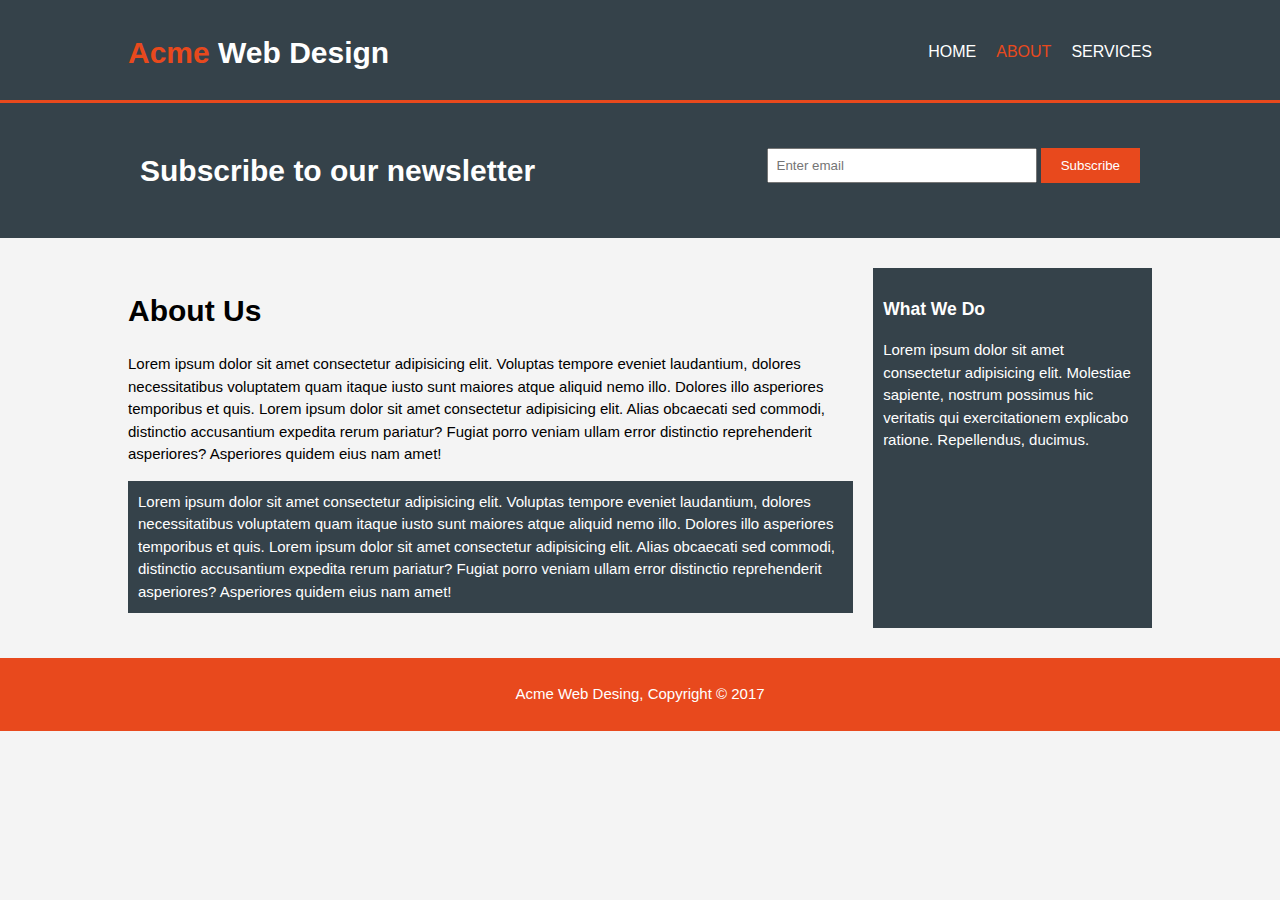
==== about.html @ 5ceb4566 "first commit" ====
<!DOCTYPE html>
<html lang="en">
  <head>
    <meta charset="UTF-8" />
    <meta http-equiv="X-UA-Compatible" content="IE=edge" />
    <meta name="viewport" content="width=device-width, initial-scale=1.0" />
    <meta name="author" content="Joydeep Halder" />
    <meta name="description" content="web desing" />
    <meta
      name="keywords"
      content="web design, joydeep halder, web developement"
    />
    <title>About</title>
    <link rel="stylesheet" href="./css/style.css" />
  </head>
  <body>
    <header>
      <div class="container">
        <div class="flex-box">
          <div id="branding">
            <h1><span class="highlight">Acme</span> Web Design</h1>
          </div>
          <nav>
            <ul>
              <li><a href="index.html">Home</a></li>
              <li class="current"><a href="about.html">About</a></li>
              <li><a href="services.html">Services</a></li>
            </ul>
          </nav>
        </div>
      </div>
    </header>

    <section id="newsletter">
      <div class="container">
        <div class="flex-box">
          <h1>Subscribe to our newsletter</h1>
          <form action="process.php" method="POST">
            <input type="email" placeholder="Enter email" />
            <button type="submit" class="button_1">Subscribe</button>
          </form>
        </div>
      </div>
    </section>

    <section id="main">
      <div class="container">
        <div class="flex-box">
          <article id="main-col">
            <h1>About Us</h1>
            <p>
              Lorem ipsum dolor sit amet consectetur adipisicing elit. Voluptas
              tempore eveniet laudantium, dolores necessitatibus voluptatem quam
              itaque iusto sunt maiores atque aliquid nemo illo. Dolores illo
              asperiores temporibus et quis. Lorem ipsum dolor sit amet
              consectetur adipisicing elit. Alias obcaecati sed commodi,
              distinctio accusantium expedita rerum pariatur? Fugiat porro
              veniam ullam error distinctio reprehenderit asperiores? Asperiores
              quidem eius nam amet!
            </p>

            <p class="dark">
              Lorem ipsum dolor sit amet consectetur adipisicing elit. Voluptas
              tempore eveniet laudantium, dolores necessitatibus voluptatem quam
              itaque iusto sunt maiores atque aliquid nemo illo. Dolores illo
              asperiores temporibus et quis. Lorem ipsum dolor sit amet
              consectetur adipisicing elit. Alias obcaecati sed commodi,
              distinctio accusantium expedita rerum pariatur? Fugiat porro
              veniam ullam error distinctio reprehenderit asperiores? Asperiores
              quidem eius nam amet!
            </p>
          </article>
          <aside id="sidebar" class="dark">
            <h3>What We Do</h3>
            <p>
              Lorem ipsum dolor sit amet consectetur adipisicing elit. Molestiae
              sapiente, nostrum possimus hic veritatis qui exercitationem
              explicabo ratione. Repellendus, ducimus.
            </p>
          </aside>
        </div>
      </div>
    </section>

    <footer>
      <div class="container">
        <p>Acme Web Desing, Copyright &copy; 2017</p>
      </div>
    </footer>
  </body>
</html>
---- css/style.css ----
body {
  font: 15px/1.5 Arial, Helvetica, sans-serif;
  margin: 0;
  padding: 0;
  background-color: #f4f4f4;
}

ul {
  margin: 0;
  padding: 0;
}

.container {
  width: 80%;
  margin: auto;
  overflow: hidden;
}

.button_1 {
  background-color: #e8491d;
  color: #fff;
  border: none;
  padding: 10px 20px;
}

.dark {
  background-color: #35424a;
  color: #fff;
  padding: 10px;
}

header {
  background-color: #35424a;
  color: #fff;
  padding-top: 30px;
  min-height: 70px;
  border-bottom: #e8491d 3px solid;
}

.flex-box {
  display: flex;
  justify-content: space-between;
}

#branding h1 {
  margin: 0;
}

nav {
  margin-top: 10px;
}

header a {
  text-decoration: none;
  color: #fff;
  text-transform: uppercase;
  font-size: 16px;
}

header ul {
  display: flex;
}

header li {
  display: flex;
  padding-left: 20px;
  list-style: none;
}

.highlight,
header .current a {
  color: #e8491d;
}

header a:hover {
  font-weight: bold;
  color: #ccc;
}

#showcase {
  min-height: 400px;
  background: url(../images/showcase.jpg) no-repeat 0 -400px;
  text-align: center;
  color: #fff;
}

#showcase h1 {
  margin-top: 100px;
  font-size: 55px;
  margin-bottom: 10px;
}

#showcase p {
  font-size: 18px;
}

#newsletter {
  background-color: #35424a;
  color: #fff;
  padding: 15px;
}

#newsletter h1 {
  margin-top: 30px;
  margin-bottom: 30px;
}

#newsletter form {
  margin-top: 30px;
  margin-bottom: 30px;
}

#newsletter input {
  padding: 8px;
  width: 250px;
}

#boxes {
  margin-top: 20px;
}

#boxes img {
  width: 100px;
}

#boxes .box {
  text-align: center;
}

footer {
  padding: 10px;
  margin-top: 30px;
  background-color: #e8491d;
  color: #fff;
  text-align: center;
}

#main {
  margin-top: 30px;
}

#main-col {
  margin-right: 20px;
}

#sidebar {
  color: white;
}

#services li {
  background-color: #e6e6e6;
  padding: 20px;
  border: 1px solid #ccc;
  margin-bottom: 10px;
}

#sidebar form input,
textarea {
  display: block;
  padding: 8px;
  margin-bottom: 8px;
  list-style: none;
}

@media (max-width: 768px) {
  .flex-box {
    display: block;
  }

  header,
  #newsletter {
    text-align: center;
  }

  header ul {
    justify-content: center;
    margin-bottom: 20px;
  }

  header li {
    padding: 0 10px;
  }

  #showcase h1 {
    margin-top: 20px;
    font-size: 40px;
  }

  #newsletter input {
    margin-bottom: 10px;
    display: block;
    width: 100%;
  }

  button {
    display: block;
    width: 100%;
  }
  #main-col {
    margin-right: 0;
  }

  #sidebar input,
  textarea {
    display: block;
    width: 90%;
  }

  #sidebar button {
    width: 95%;
  }
}
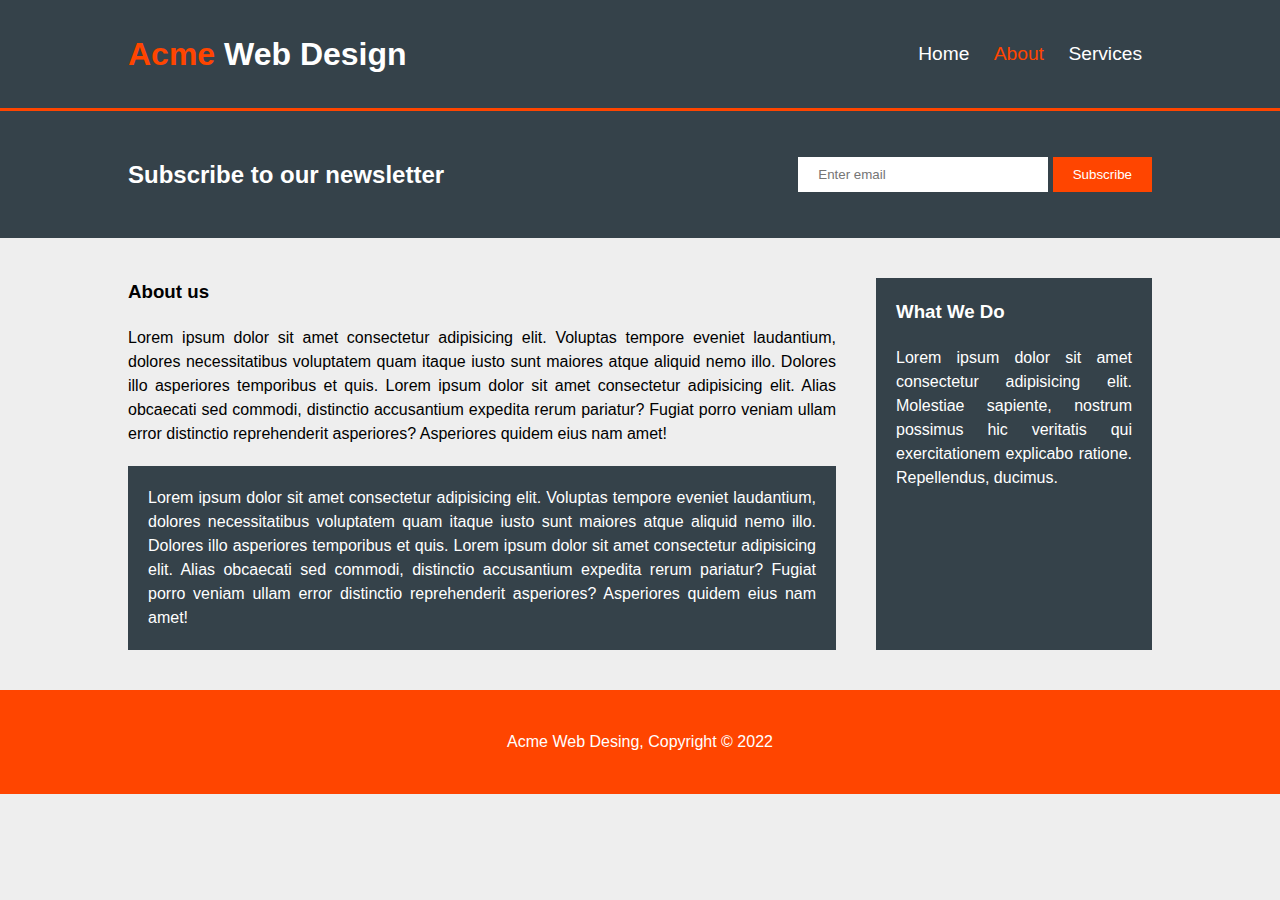
==== commit 5a88f873: "Re code" ====
--- a/about.html
+++ b/about.html
@@ -4,87 +4,73 @@
     <meta charset="UTF-8" />
     <meta http-equiv="X-UA-Compatible" content="IE=edge" />
     <meta name="viewport" content="width=device-width, initial-scale=1.0" />
-    <meta name="author" content="Joydeep Halder" />
-    <meta name="description" content="web desing" />
-    <meta
-      name="keywords"
-      content="web design, joydeep halder, web developement"
-    />
-    <title>About</title>
-    <link rel="stylesheet" href="./css/style.css" />
+    <link rel="stylesheet" href="css/style.css" />
+    <title>Acme</title>
   </head>
   <body>
+    <!-- navigation -->
     <header>
-      <div class="container">
-        <div class="flex-box">
-          <div id="branding">
-            <h1><span class="highlight">Acme</span> Web Design</h1>
-          </div>
-          <nav>
-            <ul>
-              <li><a href="index.html">Home</a></li>
-              <li class="current"><a href="about.html">About</a></li>
-              <li><a href="services.html">Services</a></li>
-            </ul>
-          </nav>
-        </div>
+      <div class="navbar container">
+        <div class="logo"><span>Acme</span> Web Design</div>
+        <nav>
+          <a class="nav-item" href="index.html">Home</a>
+          <a class="nav-item active" href="about.html">About</a>
+          <a class="nav-item" href="services.html">Services</a>
+        </nav>
       </div>
     </header>
 
+    <!-- newsletter section -->
     <section id="newsletter">
       <div class="container">
-        <div class="flex-box">
-          <h1>Subscribe to our newsletter</h1>
-          <form action="process.php" method="POST">
-            <input type="email" placeholder="Enter email" />
-            <button type="submit" class="button_1">Subscribe</button>
-          </form>
+        <h3>Subscribe to our newsletter</h3>
+        <form action="">
+          <input type="email" placeholder="Enter email" />
+          <input type="submit" value="Subscribe" />
+        </form>
+      </div>
+    </section>
+
+    <!-- about us section -->
+    <section id="main-area">
+      <div class="container">
+        <div class="main-content">
+          <h3>About us</h3>
+          <p>
+            Lorem ipsum dolor sit amet consectetur adipisicing elit. Voluptas
+            tempore eveniet laudantium, dolores necessitatibus voluptatem quam
+            itaque iusto sunt maiores atque aliquid nemo illo. Dolores illo
+            asperiores temporibus et quis. Lorem ipsum dolor sit amet
+            consectetur adipisicing elit. Alias obcaecati sed commodi,
+            distinctio accusantium expedita rerum pariatur? Fugiat porro veniam
+            ullam error distinctio reprehenderit asperiores? Asperiores quidem
+            eius nam amet!
+          </p>
+          <p class="dark">
+            Lorem ipsum dolor sit amet consectetur adipisicing elit. Voluptas
+            tempore eveniet laudantium, dolores necessitatibus voluptatem quam
+            itaque iusto sunt maiores atque aliquid nemo illo. Dolores illo
+            asperiores temporibus et quis. Lorem ipsum dolor sit amet
+            consectetur adipisicing elit. Alias obcaecati sed commodi,
+            distinctio accusantium expedita rerum pariatur? Fugiat porro veniam
+            ullam error distinctio reprehenderit asperiores? Asperiores quidem
+            eius nam amet!
+          </p>
+        </div>
+        <div class="sidebar dark">
+          <h3>What We Do</h3>
+          <p>
+            Lorem ipsum dolor sit amet consectetur adipisicing elit. Molestiae
+            sapiente, nostrum possimus hic veritatis qui exercitationem
+            explicabo ratione. Repellendus, ducimus.
+          </p>
         </div>
       </div>
     </section>
-
-    <section id="main">
-      <div class="container">
-        <div class="flex-box">
-          <article id="main-col">
-            <h1>About Us</h1>
-            <p>
-              Lorem ipsum dolor sit amet consectetur adipisicing elit. Voluptas
-              tempore eveniet laudantium, dolores necessitatibus voluptatem quam
-              itaque iusto sunt maiores atque aliquid nemo illo. Dolores illo
-              asperiores temporibus et quis. Lorem ipsum dolor sit amet
-              consectetur adipisicing elit. Alias obcaecati sed commodi,
-              distinctio accusantium expedita rerum pariatur? Fugiat porro
-              veniam ullam error distinctio reprehenderit asperiores? Asperiores
-              quidem eius nam amet!
-            </p>
-
-            <p class="dark">
-              Lorem ipsum dolor sit amet consectetur adipisicing elit. Voluptas
-              tempore eveniet laudantium, dolores necessitatibus voluptatem quam
-              itaque iusto sunt maiores atque aliquid nemo illo. Dolores illo
-              asperiores temporibus et quis. Lorem ipsum dolor sit amet
-              consectetur adipisicing elit. Alias obcaecati sed commodi,
-              distinctio accusantium expedita rerum pariatur? Fugiat porro
-              veniam ullam error distinctio reprehenderit asperiores? Asperiores
-              quidem eius nam amet!
-            </p>
-          </article>
-          <aside id="sidebar" class="dark">
-            <h3>What We Do</h3>
-            <p>
-              Lorem ipsum dolor sit amet consectetur adipisicing elit. Molestiae
-              sapiente, nostrum possimus hic veritatis qui exercitationem
-              explicabo ratione. Repellendus, ducimus.
-            </p>
-          </aside>
-        </div>
-      </div>
-    </section>
-
+    <!-- Footer -->
     <footer>
       <div class="container">
-        <p>Acme Web Desing, Copyright &copy; 2017</p>
+        <p>Acme Web Desing, Copyright © 2022</p>
       </div>
     </footer>
   </body>
--- a/css/style.css
+++ b/css/style.css
@@ -1,212 +1,261 @@
+* {
+  box-sizing: border-box;
+  margin: 0;
+}
+
 body {
-  font: 15px/1.5 Arial, Helvetica, sans-serif;
-  margin: 0;
-  padding: 0;
-  background-color: #f4f4f4;
-}
-
-ul {
-  margin: 0;
-  padding: 0;
+  font-family: Arial, Helvetica, sans-serif;
+  background-color: #eee;
+  line-height: 1.5;
+}
+
+a {
+  text-decoration: none;
 }
 
 .container {
-  width: 80%;
-  margin: auto;
-  overflow: hidden;
-}
-
-.button_1 {
-  background-color: #e8491d;
+  padding: 0 10%;
+}
+
+.dark {
+  color: white;
+  background-color: #35424a;
+  padding: 20px;
+}
+
+/* Navigation */
+header {
+  padding: 20px 0;
+  background-color: #35424a;
+  border-bottom: 3px solid orangered;
+}
+
+.navbar {
+  display: flex;
+  justify-content: space-between;
+  align-items: center;
+}
+
+.logo {
+  font-size: 2rem;
+  font-weight: bold;
   color: #fff;
-  border: none;
-  padding: 10px 20px;
-}
-
-.dark {
-  background-color: #35424a;
+  margin: 10px 0;
+}
+
+.logo span {
+  color: orangered;
+}
+
+.nav-item {
+  display: inline-block;
   color: #fff;
-  padding: 10px;
-}
-
-header {
-  background-color: #35424a;
-  color: #fff;
-  padding-top: 30px;
-  min-height: 70px;
-  border-bottom: #e8491d 3px solid;
-}
-
-.flex-box {
-  display: flex;
-  justify-content: space-between;
-}
-
-#branding h1 {
-  margin: 0;
-}
-
-nav {
-  margin-top: 10px;
-}
-
-header a {
-  text-decoration: none;
-  color: #fff;
-  text-transform: uppercase;
-  font-size: 16px;
-}
-
-header ul {
-  display: flex;
-}
-
-header li {
-  display: flex;
-  padding-left: 20px;
-  list-style: none;
-}
-
-.highlight,
-header .current a {
-  color: #e8491d;
-}
-
-header a:hover {
-  font-weight: bold;
+  padding: 0 10px;
+  font-size: 1.2rem;
+}
+
+.nav-item:hover:not(.active) {
   color: #ccc;
 }
 
-#showcase {
-  min-height: 400px;
-  background: url(../images/showcase.jpg) no-repeat 0 -400px;
+.active {
+  color: orangered;
+}
+
+/* Hero section */
+#hero {
   text-align: center;
   color: #fff;
-}
-
-#showcase h1 {
-  margin-top: 100px;
-  font-size: 55px;
-  margin-bottom: 10px;
-}
-
-#showcase p {
+  background: url("../images/showcase.jpg") no-repeat 0 -400px;
+  padding: 10% 0;
+}
+
+#hero h1 {
+  font-size: 3rem;
+  margin-bottom: 20px;
+}
+
+#hero p {
   font-size: 18px;
 }
 
+/* Newsletter section */
 #newsletter {
   background-color: #35424a;
-  color: #fff;
-  padding: 15px;
-}
-
-#newsletter h1 {
-  margin-top: 30px;
-  margin-bottom: 30px;
-}
-
-#newsletter form {
-  margin-top: 30px;
-  margin-bottom: 30px;
+  padding: 2% 0;
+}
+
+#newsletter > div {
+  display: flex;
+  justify-content: space-between;
+  align-items: center;
+}
+
+#newsletter h3 {
+  color: white;
+  font-size: 1.5rem;
+  margin: 20px 0;
 }
 
 #newsletter input {
-  padding: 8px;
+  padding: 10px 20px;
+  outline: none;
+  border: none;
+}
+
+#newsletter input[type="email"] {
   width: 250px;
 }
 
-#boxes {
+input[type="submit"] {
+  background-color: orangered;
+  color: white;
+  cursor: pointer;
+  border: none;
+}
+
+/* Feature Section */
+#features {
+  padding: 4% 0;
+}
+
+#features > div {
+  display: flex;
+  justify-content: flex-start;
+  align-items: center;
+}
+
+.feature-box {
+  text-align: center;
+  padding: 0 10px;
+}
+
+.feature-box img {
+  width: 30%;
+  height: auto;
+}
+
+.feature-box h3 {
+  margin: 20px 0;
+}
+
+/* About us section */
+#main-area {
+  padding: 40px 0;
+}
+
+#main-area > div {
+  display: flex;
+}
+
+.main-content {
+  flex: 3;
+}
+
+.sidebar {
+  flex: 1;
+  margin-left: 40px;
+}
+
+#main-area p {
+  text-align: justify;
   margin-top: 20px;
 }
 
-#boxes img {
-  width: 100px;
-}
-
-#boxes .box {
+/* Services section */
+.service-box {
+  background-color: #ccc;
+  padding: 40px;
+  margin: 20px 0;
+}
+
+.sidebar.quote {
+  align-self: flex-start;
+}
+
+.sidebar.quote form {
+  display: flex;
+  flex-direction: column;
+  padding-top: 20px;
+}
+
+.sidebar.quote input,
+textarea {
+  padding: 10px;
+  margin-bottom: 15px;
+  outline: none;
+  resize: none;
+}
+
+/* footer */
+footer {
+  padding: 40px 0;
+  background-color: orangered;
+  color: white;
   text-align: center;
 }
 
-footer {
-  padding: 10px;
-  margin-top: 30px;
-  background-color: #e8491d;
-  color: #fff;
-  text-align: center;
-}
-
-#main {
-  margin-top: 30px;
-}
-
-#main-col {
-  margin-right: 20px;
-}
-
-#sidebar {
-  color: white;
-}
-
-#services li {
-  background-color: #e6e6e6;
-  padding: 20px;
-  border: 1px solid #ccc;
-  margin-bottom: 10px;
-}
-
-#sidebar form input,
-textarea {
-  display: block;
-  padding: 8px;
-  margin-bottom: 8px;
-  list-style: none;
-}
-
-@media (max-width: 768px) {
-  .flex-box {
-    display: block;
-  }
-
-  header,
-  #newsletter {
-    text-align: center;
-  }
-
-  header ul {
-    justify-content: center;
+@media (max-width: 920px) {
+  #hero h1 {
+    font-size: 2.5rem;
+  }
+
+  #hero p {
+    font-size: 1rem;
+    font-weight: 100;
+  }
+
+  #newsletter h3 {
+    font-size: 1.2rem;
+  }
+
+  #newsletter input[type="email"] {
+    width: 200px;
+  }
+}
+
+@media (max-width: 750px) {
+  header {
+    padding: 10px;
+  }
+  .navbar {
+    flex-direction: column;
+  }
+
+  #newsletter > div {
+    flex-direction: column;
+  }
+
+  #newsletter form {
+    display: flex;
+    flex-direction: column;
+    width: 100%;
     margin-bottom: 20px;
   }
 
-  header li {
-    padding: 0 10px;
-  }
-
-  #showcase h1 {
+  #newsletter input[type="email"] {
+    width: 100%;
+    margin-bottom: 10px;
+  }
+
+  #features > div {
+    flex-direction: column;
+  }
+
+  .feature-box {
+    margin: 20px 0;
+  }
+
+  #main-area > div {
+    flex-direction: column;
+  }
+
+  .sidebar {
+    margin-left: 0;
     margin-top: 20px;
-    font-size: 40px;
-  }
-
-  #newsletter input {
-    margin-bottom: 10px;
-    display: block;
-    width: 100%;
-  }
-
-  button {
-    display: block;
-    width: 100%;
-  }
-  #main-col {
-    margin-right: 0;
-  }
-
-  #sidebar input,
-  textarea {
-    display: block;
-    width: 90%;
-  }
-
-  #sidebar button {
-    width: 95%;
-  }
-}
+  }
+
+  .sidebar.sidebar.quote {
+    align-self: auto;
+  }
+}
